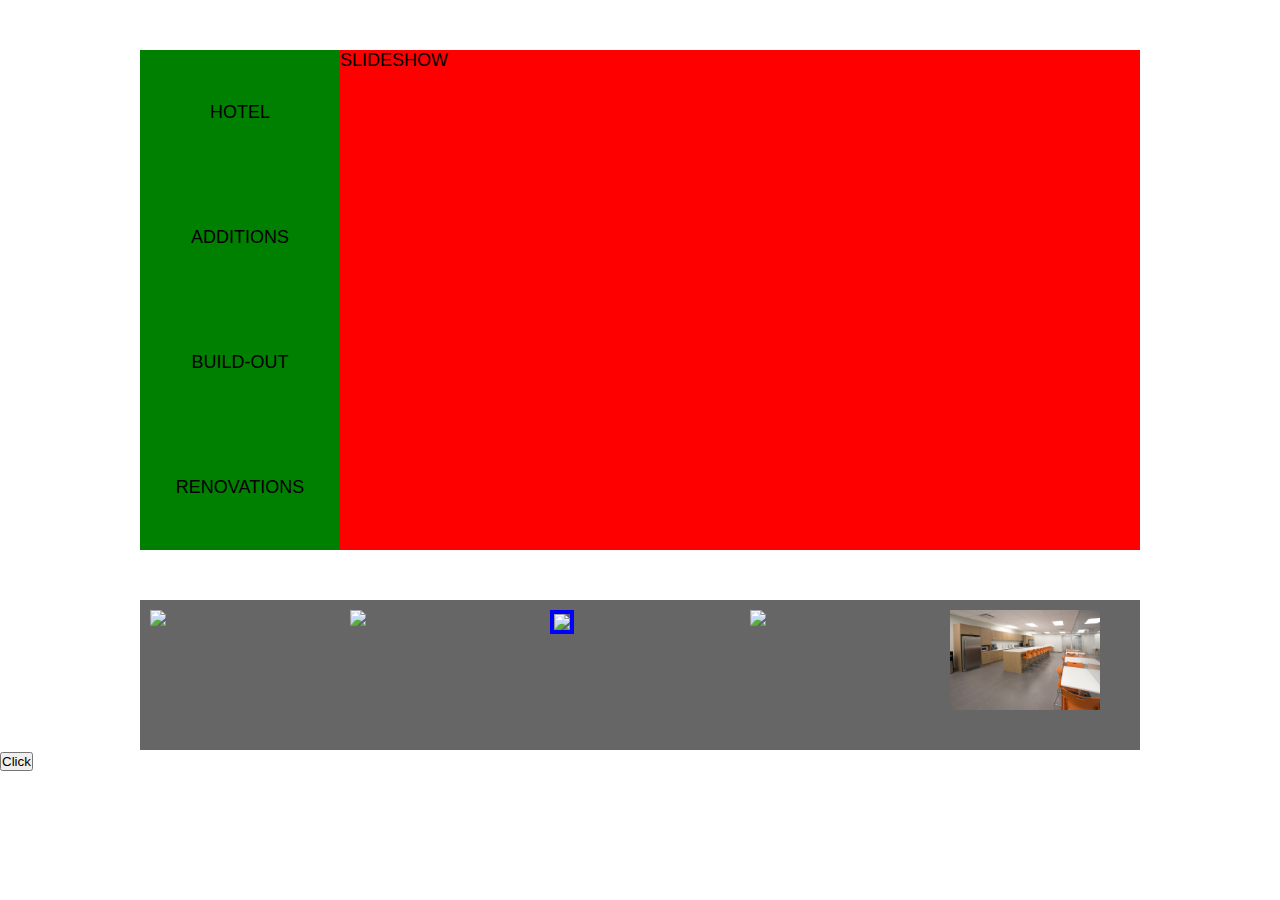
==== layout.html @ ba634389 "Initial commit" ====
<!DOCTYPE html>
<html lang="en">
<head>
    <meta charset="UTF-8">
    <meta name="viewport" content="width=device-width, initial-scale=1.0">
    <meta http-equiv="X-UA-Compatible" content="ie=edge">
    <title>Layout</title>
    <link href="layout.css" type="text/css" rel="stylesheet" />
</head>
<body>

    <div class="wrapper">
        <div class="container">
            <div class="tabs">
                <div class="tab"><span>HOTEL</span></div>
                <div class="tab"><span>ADDITIONS</span></div>
                <div class="tab"><span>BUILD-OUT</span></div>
                <div class="tab"><span>RENOVATIONS</span></div>
            </div>
            <div class="slideshow">SLIDESHOW</div>
        </div>

        <div class="thumbnails">
            <ul class="thumbnails-list">
                <li class="thumbnail"><img src="images\StrangemorePHOTO-8151.jpg" /></li>
                <li class="thumbnail"><img src="images\StrangemorePHOTO-8120.jpg" /></li>
                <li class="thumbnail active"><img src="images\StrangemorePHOTO-8124.jpg" /></li>
                <li class="thumbnail"><img src="images\StrangemorePHOTO-8155.jpg" /></li>
                <li class="thumbnail"><img src="images\StrangemorePHOTO-8299.jpg" /></li>
                <li class="thumbnail"><img src="images\StrangemorePHOTO-8299.jpg" /></li>
                <li class="thumbnail"><img src="images\StrangemorePHOTO-8299.jpg" /></li>
            </ul>
        </div>
    </div>

    <button onClick="moveRight()">Click</button>
    
    <script src="layout.js"></script>

</body>
</html>
---- layout.css ----
/* BASE STYLES and RESETS */
* {
    box-sizing: border-box;
    padding: 0;
    margin: 0;
  }
  
  html {
    font-size: 62.5%;
  }
  
  body {
    font-size: 1.8rem;
    font-family: 'Trebuchet MS', 'Lucida Sans Unicode', 'Lucida Grande', 'Lucida Sans', Arial, sans-serif;
  }
  
  .myThumbnails { 
    flex : 1;
    flex-direction: row;
  }
  
  .wrapper {
    width: 100rem;
    margin: 0 auto;
  }
  

  /* FLEX 
  .container {
    width: 1000px;
    min-height: 500px;
    margin: 50px auto;
    background-color: blue;
    display: flex;
}

.tabs {
    background-color: green;
    width: 30%;
}

.slideshow {
    background-color: red;
    flex-grow: 1;
}*/

/* GRID */
.container {
    width: 1000px;
    min-height: 500px;
    margin: 50px auto;
    background-color: blue;
    display: grid;
    grid-template-columns: 20% 80%;
}

.tabs {
    background-color: green;
}

.slideshow {
    background-color: red;
}

.tabs {
    display: flex;
    flex-direction: column;
}

.tab {
    display: flex;
    flex-grow: 1;
    align-items: center;
    justify-content: center;
}

.tab:hover {
    background-color: yellow;
}

.thumbnails {
    position: relative;
    background-color: #666;
    height: 15rem;
    width: 100%;
    overflow: hidden;
}


.thumbnails-list {
    display: grid;
    list-style: none;
    grid-template-columns: 1fr 1fr 1fr 1fr 1fr;
    position: relative;
    transition: all .5s ease;
}

.thumbnail {
    position: relative;
    width: 15rem;
    height: 15rem;
    margin: 1rem;
}

.thumbnail.active img {
    border: 4px solid blue;
}

.thumbnail img {
    width: 100%;
}
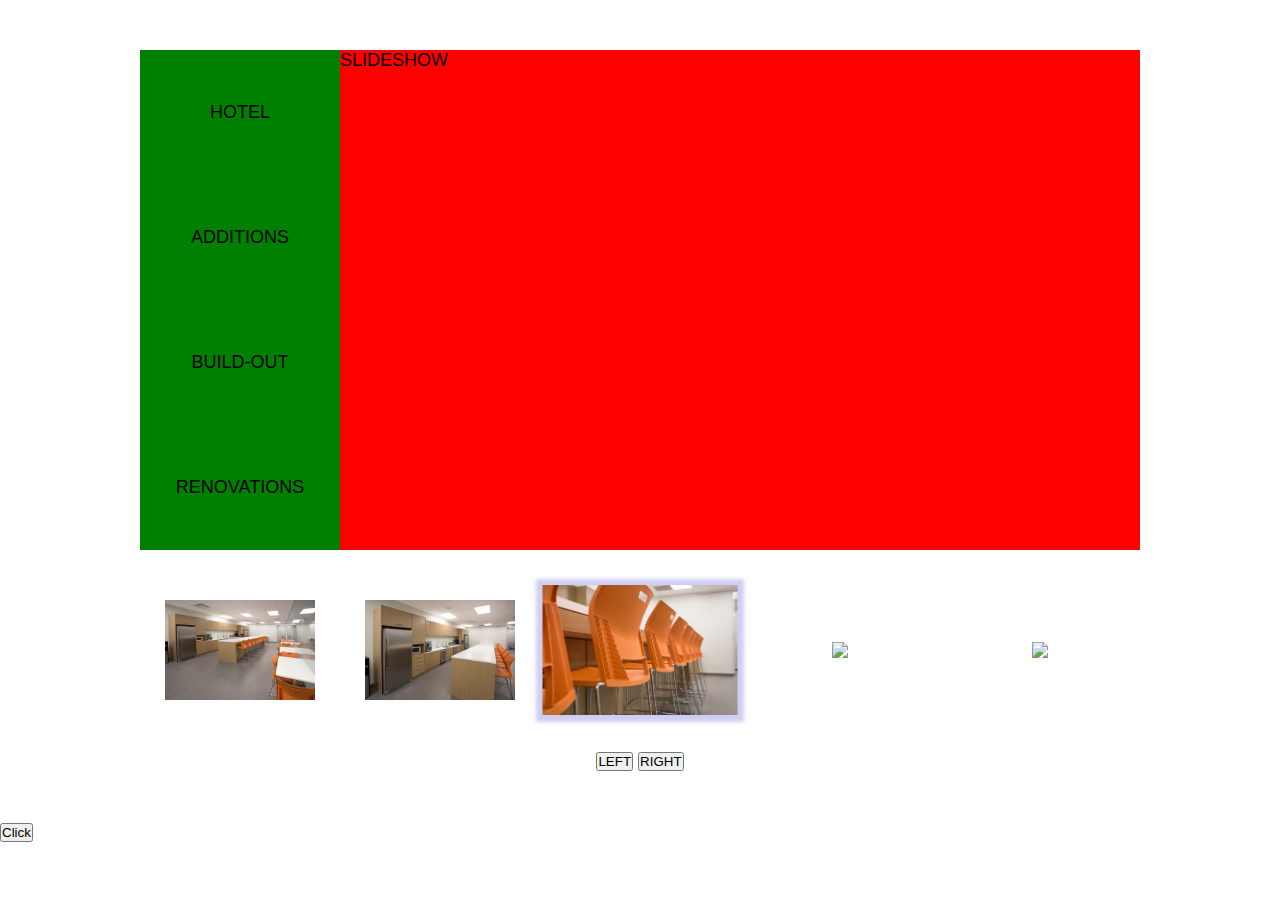
==== commit 432c797f: "Adding new thumbnail code" ====
--- a/layout.html
+++ b/layout.html
@@ -1,41 +1,51 @@
 <!DOCTYPE html>
 <html lang="en">
+
 <head>
-    <meta charset="UTF-8">
-    <meta name="viewport" content="width=device-width, initial-scale=1.0">
-    <meta http-equiv="X-UA-Compatible" content="ie=edge">
-    <title>Layout</title>
-    <link href="layout.css" type="text/css" rel="stylesheet" />
+  <meta charset="UTF-8">
+  <meta name="viewport" content="width=device-width, initial-scale=1.0">
+  <meta http-equiv="X-UA-Compatible" content="ie=edge">
+  <title>Layout</title>
+  <link href="layout.css" type="text/css" rel="stylesheet" />
 </head>
+
 <body>
 
-    <div class="wrapper">
-        <div class="container">
-            <div class="tabs">
-                <div class="tab"><span>HOTEL</span></div>
-                <div class="tab"><span>ADDITIONS</span></div>
-                <div class="tab"><span>BUILD-OUT</span></div>
-                <div class="tab"><span>RENOVATIONS</span></div>
-            </div>
-            <div class="slideshow">SLIDESHOW</div>
-        </div>
-
-        <div class="thumbnails">
-            <ul class="thumbnails-list">
-                <li class="thumbnail"><img src="images\StrangemorePHOTO-8151.jpg" /></li>
-                <li class="thumbnail"><img src="images\StrangemorePHOTO-8120.jpg" /></li>
-                <li class="thumbnail active"><img src="images\StrangemorePHOTO-8124.jpg" /></li>
-                <li class="thumbnail"><img src="images\StrangemorePHOTO-8155.jpg" /></li>
-                <li class="thumbnail"><img src="images\StrangemorePHOTO-8299.jpg" /></li>
-                <li class="thumbnail"><img src="images\StrangemorePHOTO-8299.jpg" /></li>
-                <li class="thumbnail"><img src="images\StrangemorePHOTO-8299.jpg" /></li>
-            </ul>
-        </div>
+  <div class="wrapper">
+    <div class="container">
+      <div class="tabs">
+        <div class="tab"><span>HOTEL</span></div>
+        <div class="tab"><span>ADDITIONS</span></div>
+        <div class="tab"><span>BUILD-OUT</span></div>
+        <div class="tab"><span>RENOVATIONS</span></div>
+      </div>
+      <div class="slideshow">SLIDESHOW</div>
     </div>
 
-    <button onClick="moveRight()">Click</button>
-    
-    <script src="layout.js"></script>
+    <div class="thumbnails-container">
+
+      <div class="thumbnails">
+
+        <div class="thumbnail"><span></span></div>
+        <div class="thumbnail"><span></span></div>
+        <div class="thumbnail active"><span></span></div>
+        <div class="thumbnail"><span></span></div>
+        <div class="thumbnail"><span></span></div>
+
+      </div>
+
+    </div>
+
+    <div class="buttons">
+      <button onClick="shiftLeft()">LEFT</button>
+      <button onClick="shiftRight()">RIGHT</button>
+    </div>
+  </div>
+
+  <button onClick="moveRight()">Click</button>
+
+  <script src="layout.js"></script>
 
 </body>
+
 </html>--- a/layout.css
+++ b/layout.css
@@ -4,28 +4,28 @@
     padding: 0;
     margin: 0;
   }
-  
+
   html {
     font-size: 62.5%;
   }
-  
+
   body {
     font-size: 1.8rem;
     font-family: 'Trebuchet MS', 'Lucida Sans Unicode', 'Lucida Grande', 'Lucida Sans', Arial, sans-serif;
   }
-  
-  .myThumbnails { 
+
+  .myThumbnails {
     flex : 1;
     flex-direction: row;
   }
-  
+
   .wrapper {
     width: 100rem;
     margin: 0 auto;
   }
-  
 
-  /* FLEX 
+
+  /* FLEX
   .container {
     width: 1000px;
     min-height: 500px;
@@ -79,33 +79,97 @@
 }
 
 .thumbnails {
-    position: relative;
-    background-color: #666;
-    height: 15rem;
-    width: 100%;
-    overflow: hidden;
-}
-
-
-.thumbnails-list {
-    display: grid;
-    list-style: none;
-    grid-template-columns: 1fr 1fr 1fr 1fr 1fr;
-    position: relative;
-    transition: all .5s ease;
+  position: relative;
+  display: grid;
+  grid-template-columns: 1fr 1fr 1fr 1fr 1fr;
+  height: 100px;
 }
 
 .thumbnail {
-    position: relative;
-    width: 15rem;
-    height: 15rem;
-    margin: 1rem;
+  position: relative;
+  height: 100px;
+  width: 100%;
+  z-index: 5;
+  display: flex;
+  justify-content: center;
+  align-items: center;
+}
+
+.thumbnail img {
+  max-width: 100%;
+  max-height: 100%;
+}
+
+.thumbnail img.hide {
+  animation: hide;
+  animation-duration: .3s;
+  animation-fill-mode: forwards;
+}
+
+.thumbnail img.left {
+  animation: showLeft;
+  animation-duration: .3s;
+  animation-fill-mode: forwards;
+}
+
+.thumbnail img.right {
+  animation: showRight;
+  animation-duration: .3s;
+  animation-fill-mode: forwards;
+}
+
+.thumbnail.active {
+  transform: scale(1.3);
+  z-index: 10;
 }
 
 .thumbnail.active img {
-    border: 4px solid blue;
+  box-shadow: 0px 0px 3px 5px rgba(133, 133, 223, .4);
 }
 
-.thumbnail img {
-    width: 100%;
-}+.buttons {
+  padding: 5rem;
+  text-align: center;
+}
+
+@keyframes showLeft {
+  0% {
+    opacity: 0;
+    transform: translateX(-30px) scale(.9);
+  }
+
+  98% {
+    transform: scale(1.1);
+  }
+
+  100% {
+    opacity: 1;
+    transform: translateX(0) scale(1);
+  }
+}
+
+@keyframes showRight {
+  0% {
+    opacity: 0;
+    transform: translateX(30px) scale(.9);
+  }
+
+  98% {
+    transform: scale(1.1);
+  }
+
+  100% {
+    opacity: 1;
+    transform: translateX(0) scale(1);
+  }
+}
+
+@keyframes hide {
+  0% {
+    opacity: 1;
+  }
+
+  100% {
+    opacity: 0;
+  }
+}
